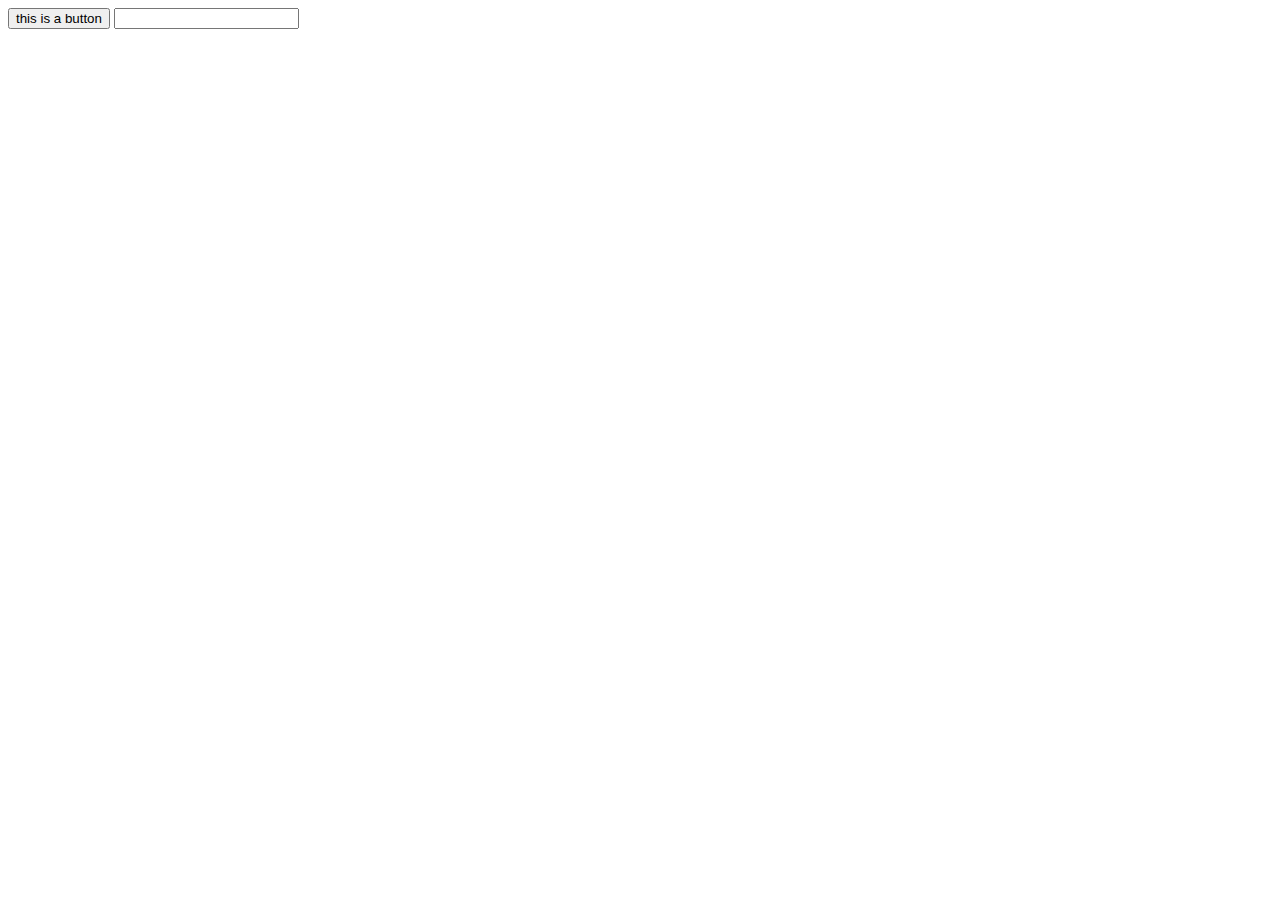
==== JQuery/index.html @ 23058254 "first commit" ====
<!DOCTYPE html>
<html lang="en">

<head>
    <meta charset="UTF-8">
    <meta name="viewport" content="width=device-width, initial-scale=1.0">
    <title>Document</title>

</head>

<body>
    <button id="btn2">this is a button</button>

    <input type="text" name="alert" id="textBox">

    <div id="div1"></div>

    <script src="http://code.jquery.com/jquery-3.4.1.js" integrity="sha256-WpOohJOqMqqyKL9FccASB9O0KwACQJpFTUBLTYOVvVU="
        crossorigin="anonymous"></script>
    <script src="jq.js"></script>
</body>

</html>
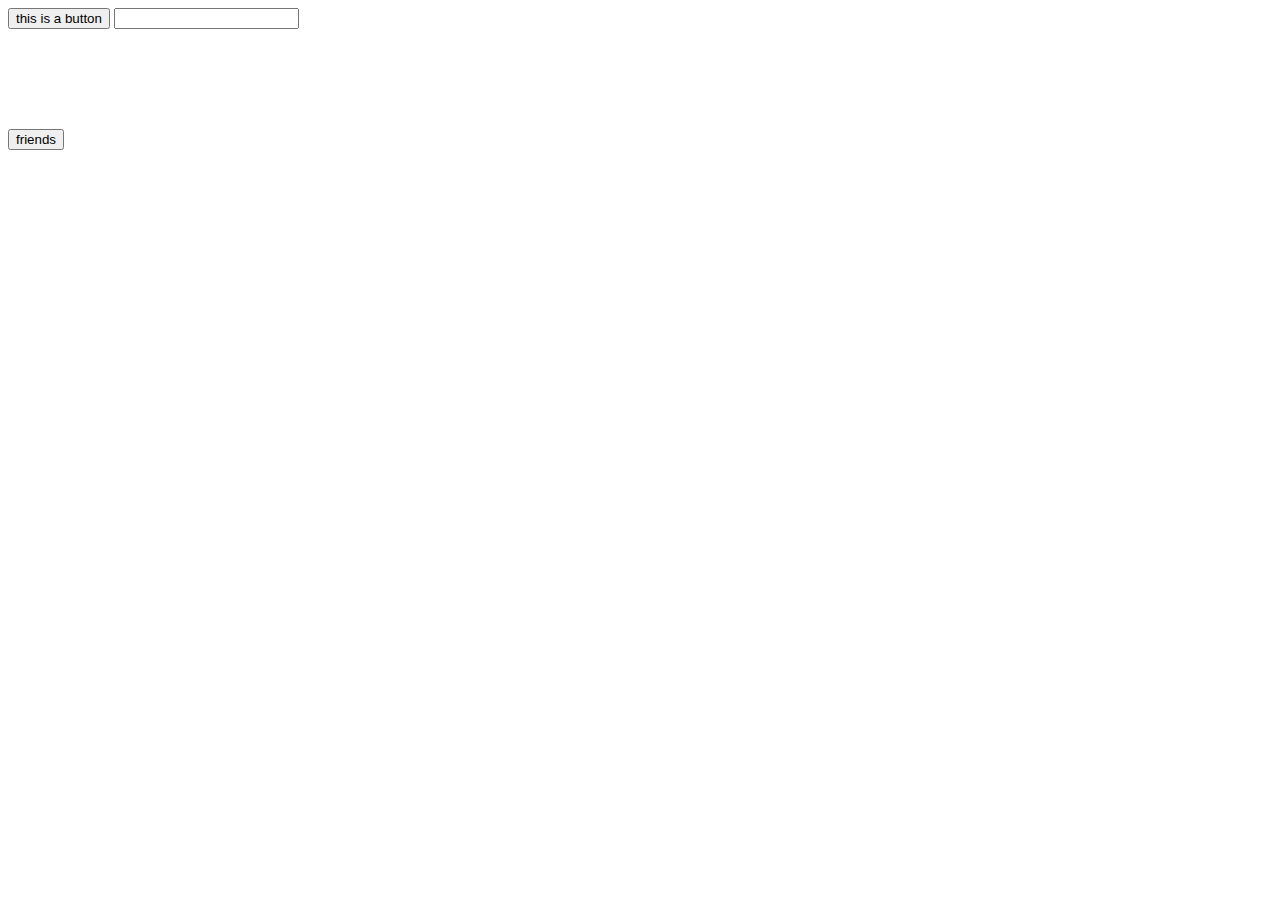
==== commit 4d08a5db: "all done" ====
--- a/JQuery/index.html
+++ b/JQuery/index.html
@@ -5,7 +5,7 @@
     <meta charset="UTF-8">
     <meta name="viewport" content="width=device-width, initial-scale=1.0">
     <title>Document</title>
-
+<link rel="stylesheet" href="styles.css">
 </head>
 
 <body>
@@ -15,6 +15,12 @@
 
     <div id="div1"></div>
 
+    <div id="spanDiv"></div>
+
+    <button id="friends">friends</button>
+
+    <ul id="ul"> </ul>
+
     <script src="http://code.jquery.com/jquery-3.4.1.js" integrity="sha256-WpOohJOqMqqyKL9FccASB9O0KwACQJpFTUBLTYOVvVU="
         crossorigin="anonymous"></script>
     <script src="jq.js"></script>
--- a/JQuery/styles.css
+++ b/JQuery/styles.css
@@ -0,0 +1,4 @@
+#div1{
+    width: 100px;
+    height: 100px;
+}